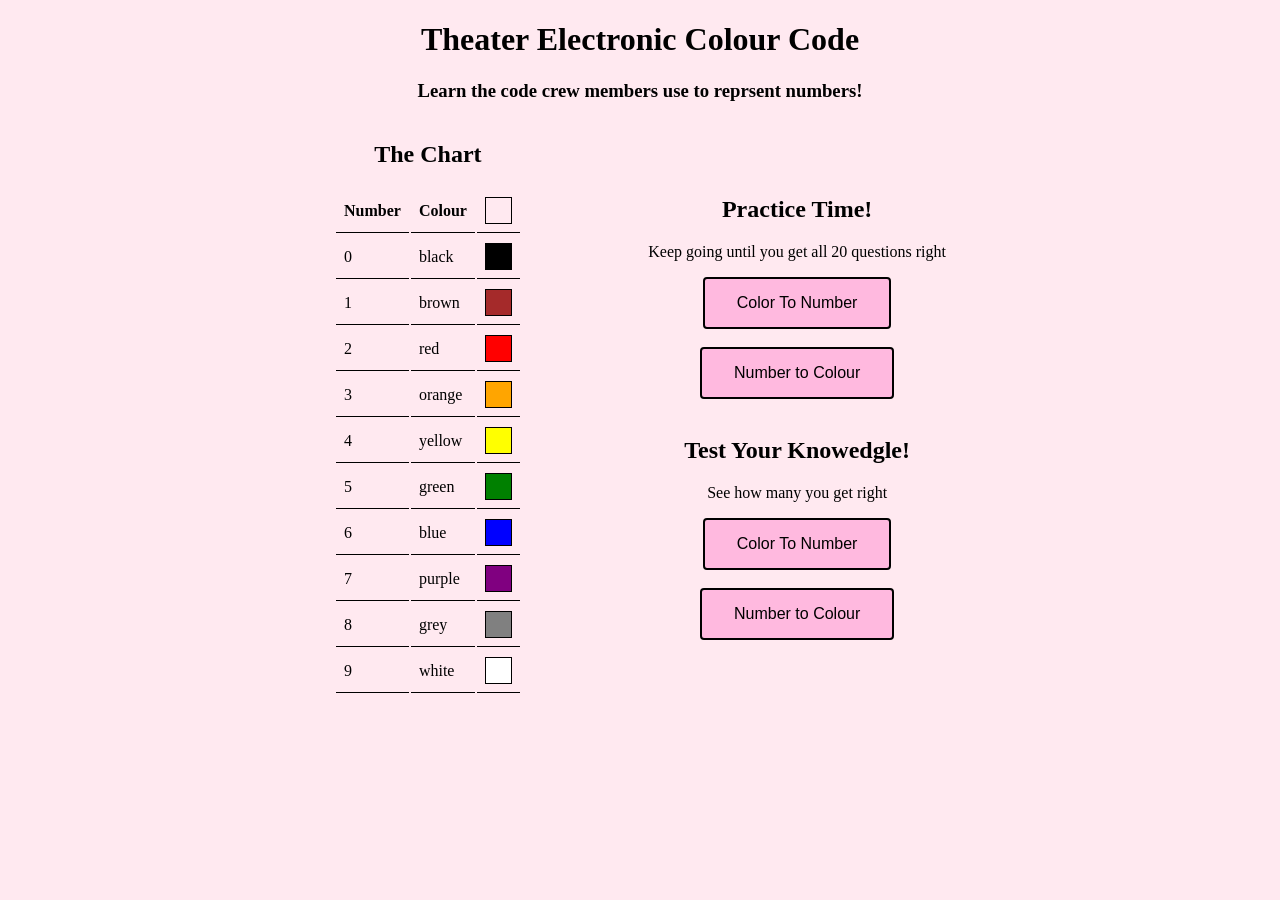
==== index.html @ 188baf63 "uploaded files" ====
<!DOCTYPE html>
<html lang="en">
  <head>
    <meta charset="UTF-8">
    <meta name="viewport" content="width=device-width, initial-scale=1.0">
    <title>Theater Electronic Colour Code</title>
    <link rel="stylesheet" href="style/style.css">
    <script src="js/main.js" defer></script>
    
  </head>
  <body>

    <h1 class="center">Theater Electronic Colour Code</h1>

    <h3 class="center">Learn the code crew members use to reprsent numbers!</h3>

    <div class="center" >
        <div class="column">
            <h2 class="center"> The Chart </h2>
    <table>
  <tr>
    <th>Number</th>
    <th>Colour</th>
    <th><div class="smallSquare"></div></th>
  </tr>
  <tr>
    <td>0</td>
    <td>black</td>
    <td><div class="smallSquare" style="background-color: black;"></div></td>
  </tr>
  <tr>
    <td>1</td>
    <td>brown</td>
    <td><div class="smallSquare" style="background-color: brown;"></div></td>
  </tr>
  <tr>
    <td>2</td>
    <td>red</td>
    <td><div class="smallSquare" style="background-color: red;"></div></td>
  </tr>
  <tr>
    <td>3</td>
    <td>orange</td>
    <td><div class="smallSquare" style="background-color: orange;"></div></td>
  </tr>
  <tr>
    <td>4</td>
    <td>yellow</td>
    <td><div class="smallSquare" style="background-color: yellow;"></div></td>
  </tr>
  <tr>
    <td>5</td>
    <td>green</td>
    <td><div class="smallSquare" style="background-color: green;"></div></td>
  </tr>
  <tr>
    <td>6</td>
    <td>blue</td>
    <td><div class="smallSquare" style="background-color: blue;"></div></td>
  </tr>
  <tr>
    <td>7</td>
    <td>purple</td>
    <td><div class="smallSquare" style="background-color: purple;"></div></td>
  </tr>
  <tr>
    <td>8</td>
    <td>grey</td>
    <td><div class="smallSquare" style="background-color: grey;"></div></td>
  </tr>
  <tr>
    <td>9</td>
    <td>white</td>
    <td><div class="smallSquare" style="background-color: white;"></div></td>
  </tr>
</table>
        </div>
    
    <div class="column">
        <h2 class="center"> Practice Time!</h2>
        <p class="center">Keep going until you get all 20 questions right</p>

    <div class="center">
        
        <button><a href="practice/colourToNumber.html">Color To Number</a></button>
    </div>
    <br>
    <div class="center">
        <button><a href="practice/numberToColour.html">Number to Colour</a></button>
    </div>

    <br>

    <h2 class="center"> Test Your Knowedgle!</h2>
    <p class="center">See how many you get right</p>

    <div class="center">
        <button><a href="quiz/colourToNumber.html">Color To Number</a></button>
    </div>
    <br>
    <div class="center">
        <button><a href="quiz/numberToColour.html">Number to Colour</a></button>
    </div>
    </div>
    </div>
    

  </body>
  
</html>
---- style/style.css ----
#square {
  height: 400px;
  width: 400px;
  background-color: grey;
  color: white;
  border: solid 5px black;
  display: flex;
  justify-content: center;
  align-items: center;
  font-size: 5em;
}

.center {
  display: flex;
  justify-content: center;
  align-items: center;

}

input {
    padding: 12px;
    border: solid 3px black;
    font-size: 2em;
    text-align: center;

}

button {
    background-color: #FFB9DF;
    border: solid 2px black;
    border-radius: 4px;
    padding: 15px 32px;
    display: inline-block;
    font-size: 16px;
}

button:hover {
    background-color: #FF7EC4;
}

a {
    color: black;
    text-decoration: none;
}


body {
    background-color: #FFE9F0
}

#question {
    visibility: visible
}

#endScreen {
    visibility: hidden
}

.smallSquare {
  height: 25px;
  width: 25px;
  display: flex;
  justify-content: center;
  align-items: center;
  background-color: #FFE9F0;
  border: solid 1px black;
}

th, td {
  padding: 8px;
  text-align: left;
  border-bottom: 1px solid ;
}

.column {
    padding-left: 5%;
    padding-right: 5%;
}
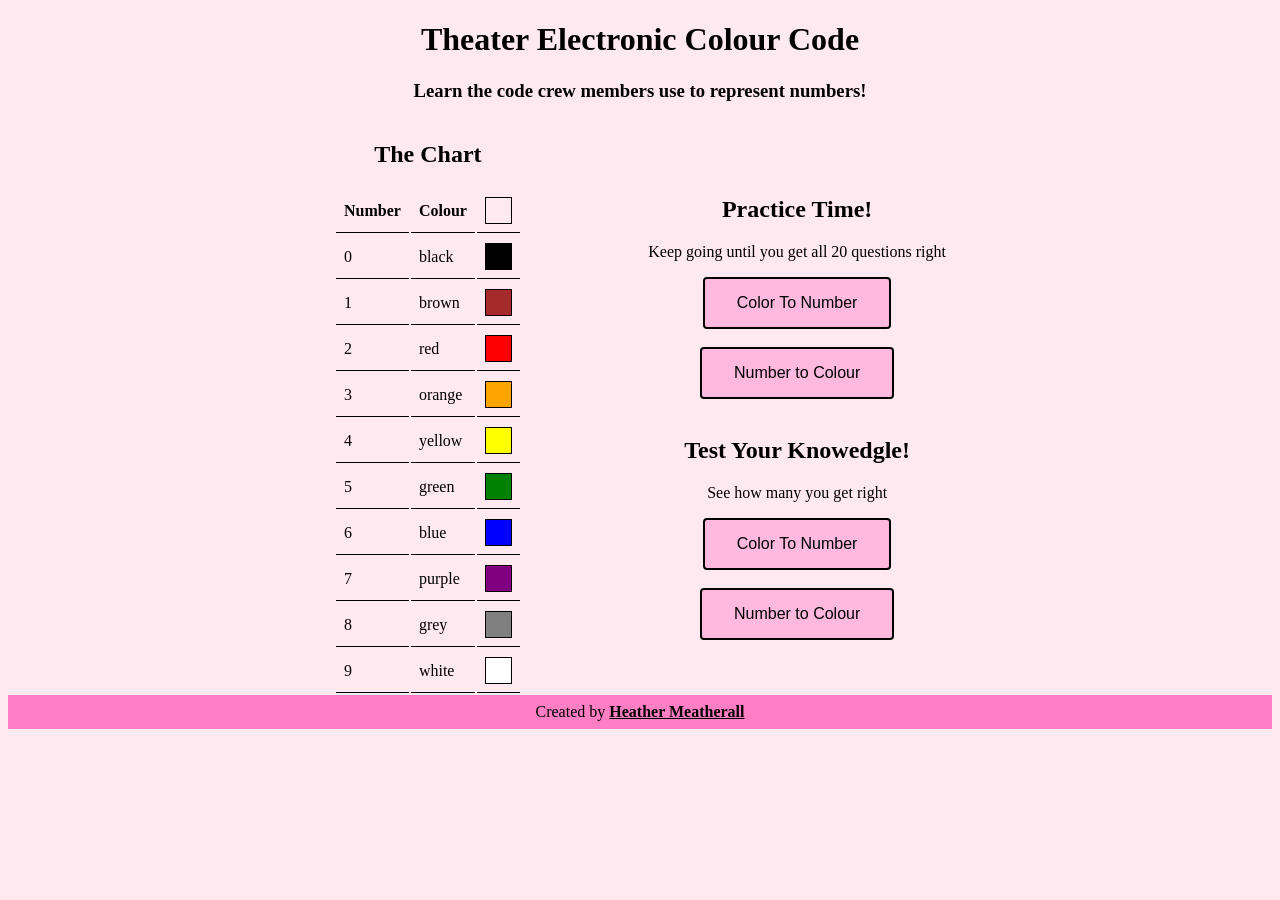
==== commit ef00c2bb: "added readme and footer" ====
--- a/index.html
+++ b/index.html
@@ -12,7 +12,7 @@
 
     <h1 class="center">Theater Electronic Colour Code</h1>
 
-    <h3 class="center">Learn the code crew members use to reprsent numbers!</h3>
+    <h3 class="center">Learn the code crew members use to represent numbers!</h3>
 
     <div class="center" >
         <div class="column">
@@ -104,6 +104,9 @@
     </div>
     </div>
     
+    <footer>
+      Created by <a class="name" href="https://www.linkedin.com/in/heather-meatherall/" target="_blank" rel="noopener noreferrer">Heather Meatherall</a>
+    </footer>
 
   </body>
   
--- a/style/style.css
+++ b/style/style.css
@@ -75,4 +75,15 @@
 .column {
     padding-left: 5%;
     padding-right: 5%;
+}
+
+footer {
+    text-align: center;
+    background-color: #FF7EC4;
+    padding: 8px;
+}
+
+.name {
+    font-weight: bold;
+    text-decoration: underline;
 }
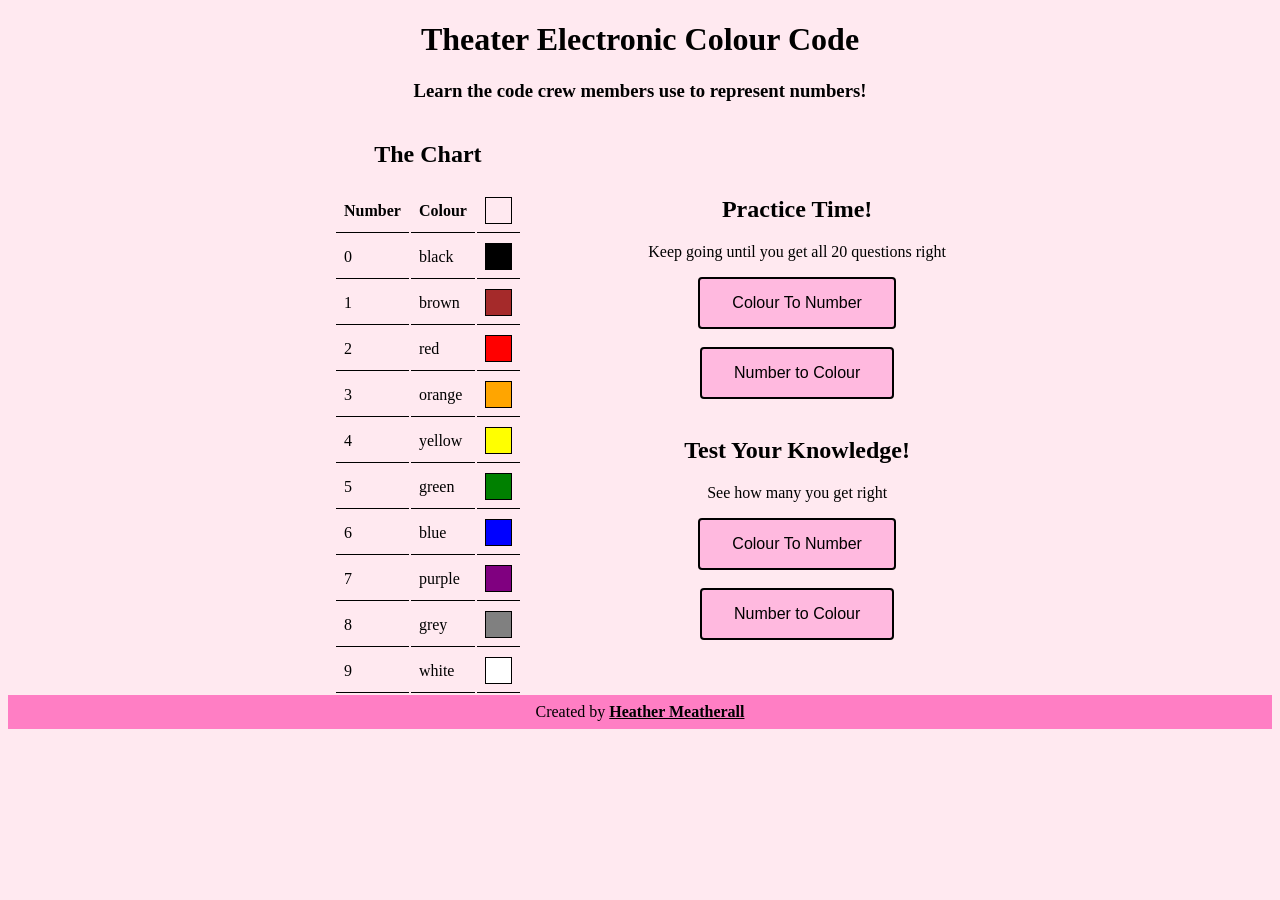
==== commit 6fb39943: "Updated spelling and capitlization" ====
--- a/index.html
+++ b/index.html
@@ -82,7 +82,7 @@
 
     <div class="center">
         
-        <button><a href="practice/colourToNumber.html">Color To Number</a></button>
+        <button><a href="practice/colourToNumber.html">Colour To Number</a></button>
     </div>
     <br>
     <div class="center">
@@ -91,11 +91,11 @@
 
     <br>
 
-    <h2 class="center"> Test Your Knowedgle!</h2>
+    <h2 class="center"> Test Your Knowledge!</h2>
     <p class="center">See how many you get right</p>
 
     <div class="center">
-        <button><a href="quiz/colourToNumber.html">Color To Number</a></button>
+        <button><a href="quiz/colourToNumber.html">Colour To Number</a></button>
     </div>
     <br>
     <div class="center">
@@ -105,9 +105,9 @@
     </div>
     
     <footer>
-      Created by <a class="name" href="https://www.linkedin.com/in/heather-meatherall/" target="_blank" rel="noopener noreferrer">Heather Meatherall</a>
+      Created by <a class="name" href="https://heather-meatherall.github.io/" target="_blank" rel="noopener noreferrer">Heather Meatherall</a>
     </footer>
 
   </body>
   
-</html>+</html>
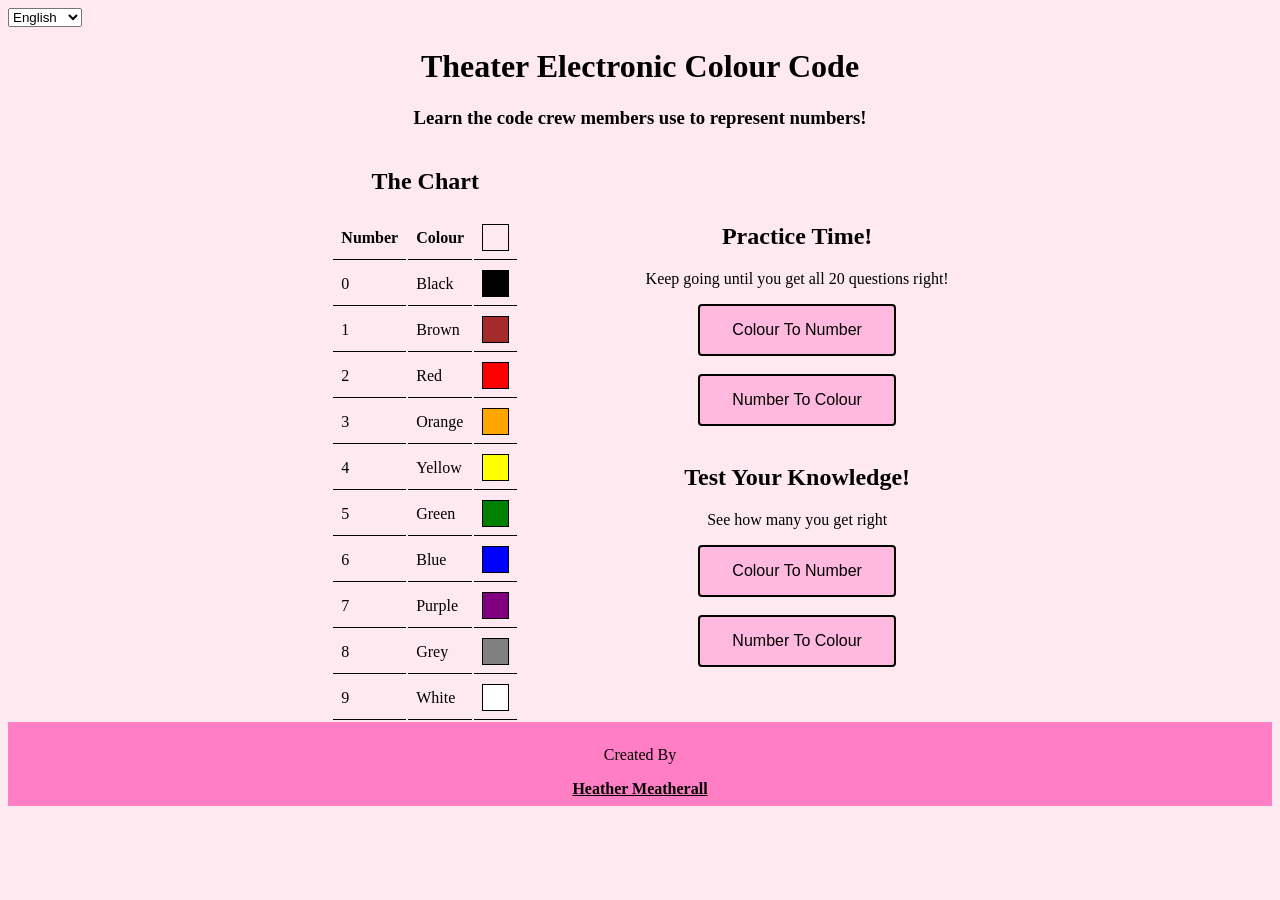
==== commit 4f02e92d: "added french settings" ====
--- a/index.html
+++ b/index.html
@@ -3,111 +3,115 @@
   <head>
     <meta charset="UTF-8">
     <meta name="viewport" content="width=device-width, initial-scale=1.0">
-    <title>Theater Electronic Colour Code</title>
+    <title data-lang="title">Resistor Colour Code</title>
     <link rel="stylesheet" href="style/style.css">
     <script src="js/main.js" defer></script>
     
   </head>
   <body>
+    <select id="language-switcher">
+  <option value="en">English</option>
+  <option value="fr">Français</option>
+</select>
 
-    <h1 class="center">Theater Electronic Colour Code</h1>
+    <h1 class="center" data-lang="title"></h1>
 
-    <h3 class="center">Learn the code crew members use to represent numbers!</h3>
+    <h3 class="center" data-lang="description"></h3>
 
     <div class="center" >
         <div class="column">
-            <h2 class="center"> The Chart </h2>
+            <h2 class="center" data-lang="chart"></h2>
     <table>
   <tr>
-    <th>Number</th>
-    <th>Colour</th>
+    <th data-lang="number"></th>
+    <th data-lang="colour"></th>
     <th><div class="smallSquare"></div></th>
   </tr>
   <tr>
     <td>0</td>
-    <td>black</td>
+    <td data-lang="black"></td>
     <td><div class="smallSquare" style="background-color: black;"></div></td>
   </tr>
   <tr>
     <td>1</td>
-    <td>brown</td>
+    <td data-lang="brown"></td>
     <td><div class="smallSquare" style="background-color: brown;"></div></td>
   </tr>
   <tr>
     <td>2</td>
-    <td>red</td>
+    <td data-lang="red"></td>
     <td><div class="smallSquare" style="background-color: red;"></div></td>
   </tr>
   <tr>
     <td>3</td>
-    <td>orange</td>
+    <td data-lang="orange">orange</td>
     <td><div class="smallSquare" style="background-color: orange;"></div></td>
   </tr>
   <tr>
     <td>4</td>
-    <td>yellow</td>
+    <td data-lang="yellow">yellow</td>
     <td><div class="smallSquare" style="background-color: yellow;"></div></td>
   </tr>
   <tr>
     <td>5</td>
-    <td>green</td>
+    <td data-lang="green">green</td>
     <td><div class="smallSquare" style="background-color: green;"></div></td>
   </tr>
   <tr>
     <td>6</td>
-    <td>blue</td>
+    <td data-lang="blue">blue</td>
     <td><div class="smallSquare" style="background-color: blue;"></div></td>
   </tr>
   <tr>
     <td>7</td>
-    <td>purple</td>
+    <td data-lang="purple">purple</td>
     <td><div class="smallSquare" style="background-color: purple;"></div></td>
   </tr>
   <tr>
     <td>8</td>
-    <td>grey</td>
+    <td data-lang="grey">grey</td>
     <td><div class="smallSquare" style="background-color: grey;"></div></td>
   </tr>
   <tr>
     <td>9</td>
-    <td>white</td>
+    <td data-lang="white">white</td>
     <td><div class="smallSquare" style="background-color: white;"></div></td>
   </tr>
 </table>
         </div>
     
     <div class="column">
-        <h2 class="center"> Practice Time!</h2>
-        <p class="center">Keep going until you get all 20 questions right</p>
+        <h2 class="center" data-lang="practiceTitle"> Practice Time!</h2>
+        <p class="center" data-lang="practiceSub">Keep going until you get all 20 questions right</p>
 
     <div class="center">
         
-        <button><a href="practice/colourToNumber.html">Colour To Number</a></button>
+        <button><a href="practice/colourToNumber.html" data-lang="colourToNumber">Color To Number</a></button>
     </div>
     <br>
     <div class="center">
-        <button><a href="practice/numberToColour.html">Number to Colour</a></button>
+        <button><a href="practice/numberToColour.html" data-lang="numberToColour">Number to Colour</a></button>
     </div>
 
     <br>
 
-    <h2 class="center"> Test Your Knowledge!</h2>
-    <p class="center">See how many you get right</p>
+    <h2 class="center" data-lang="testTitle"> Test Your Knowedgle!</h2>
+    <p class="center" data-lang="testSub">See how many you get right</p>
 
     <div class="center">
-        <button><a href="quiz/colourToNumber.html">Colour To Number</a></button>
+        <button><a href="quiz/colourToNumber.html" data-lang="colourToNumber">Color To Number</a></button>
     </div>
     <br>
     <div class="center">
-        <button><a href="quiz/numberToColour.html">Number to Colour</a></button>
+        <button><a href="quiz/numberToColour.html" data-lang="numberToColour">Number to Colour</a></button>
     </div>
     </div>
     </div>
     
     <footer>
-      Created by <a class="name" href="https://heather-meatherall.github.io/" target="_blank" rel="noopener noreferrer">Heather Meatherall</a>
+      <p data-lang="created">Created by</p> <a class="name" href="https://heather-meatherall.github.io/" target="_blank" rel="noopener noreferrer">Heather Meatherall</a>
     </footer>
 
   </body>
   
-</html>
+</html>
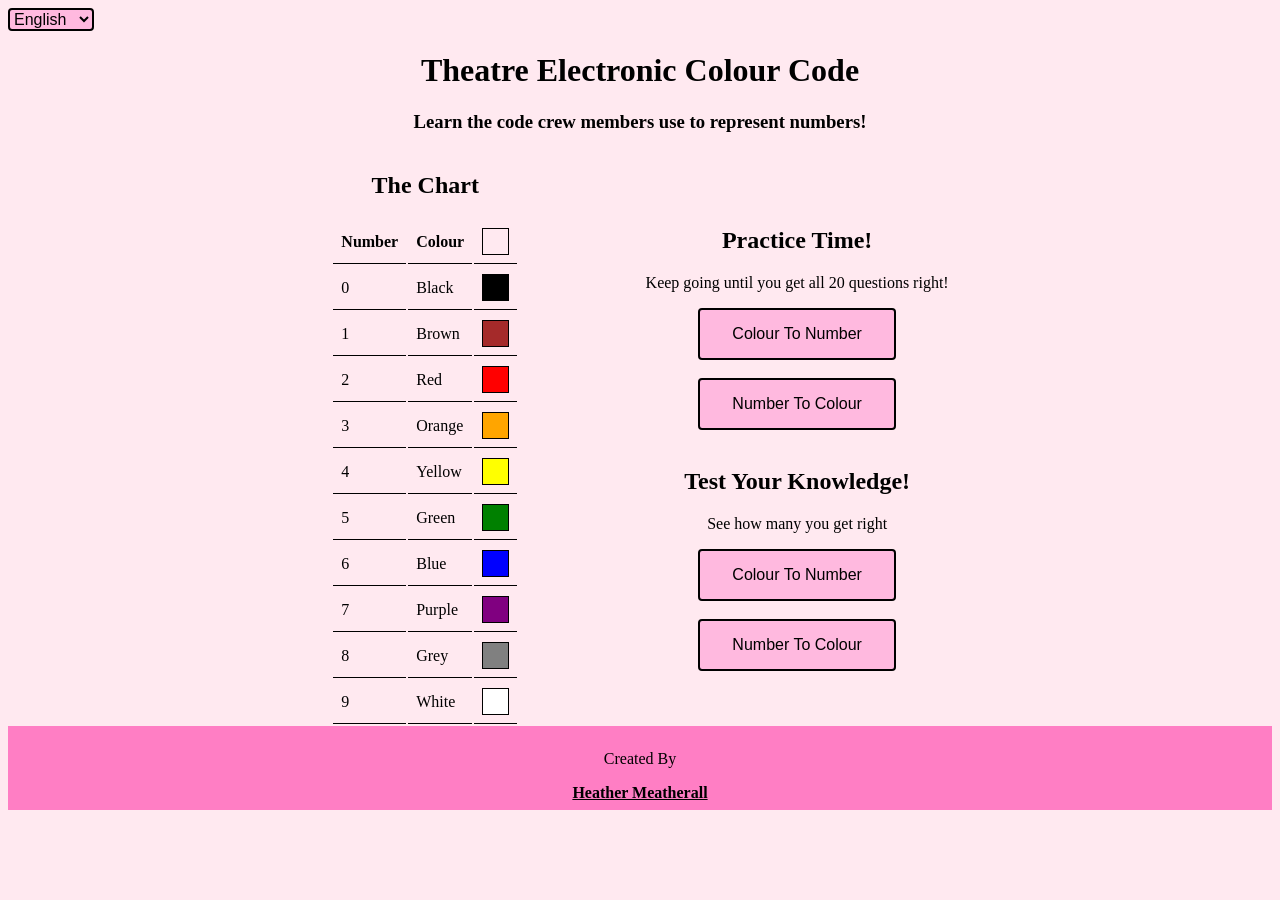
==== commit 4d143ee8: "updates words" ====
--- a/index.html
+++ b/index.html
@@ -3,7 +3,7 @@
   <head>
     <meta charset="UTF-8">
     <meta name="viewport" content="width=device-width, initial-scale=1.0">
-    <title data-lang="title">Resistor Colour Code</title>
+    <title data-lang="title">Theatre Electronic Colour Code</title>
     <link rel="stylesheet" href="style/style.css">
     <script src="js/main.js" defer></script>
     
@@ -114,4 +114,4 @@
 
   </body>
   
-</html>+</html>
--- a/style/style.css
+++ b/style/style.css
@@ -86,4 +86,12 @@
 .name {
     font-weight: bold;
     text-decoration: underline;
+}
+
+#language-switcher {
+    background-color: #FFB9DF;
+    border: solid 2px black;
+    border-radius: 4px;
+    display: inline-block;
+    font-size: 16px;
 }
